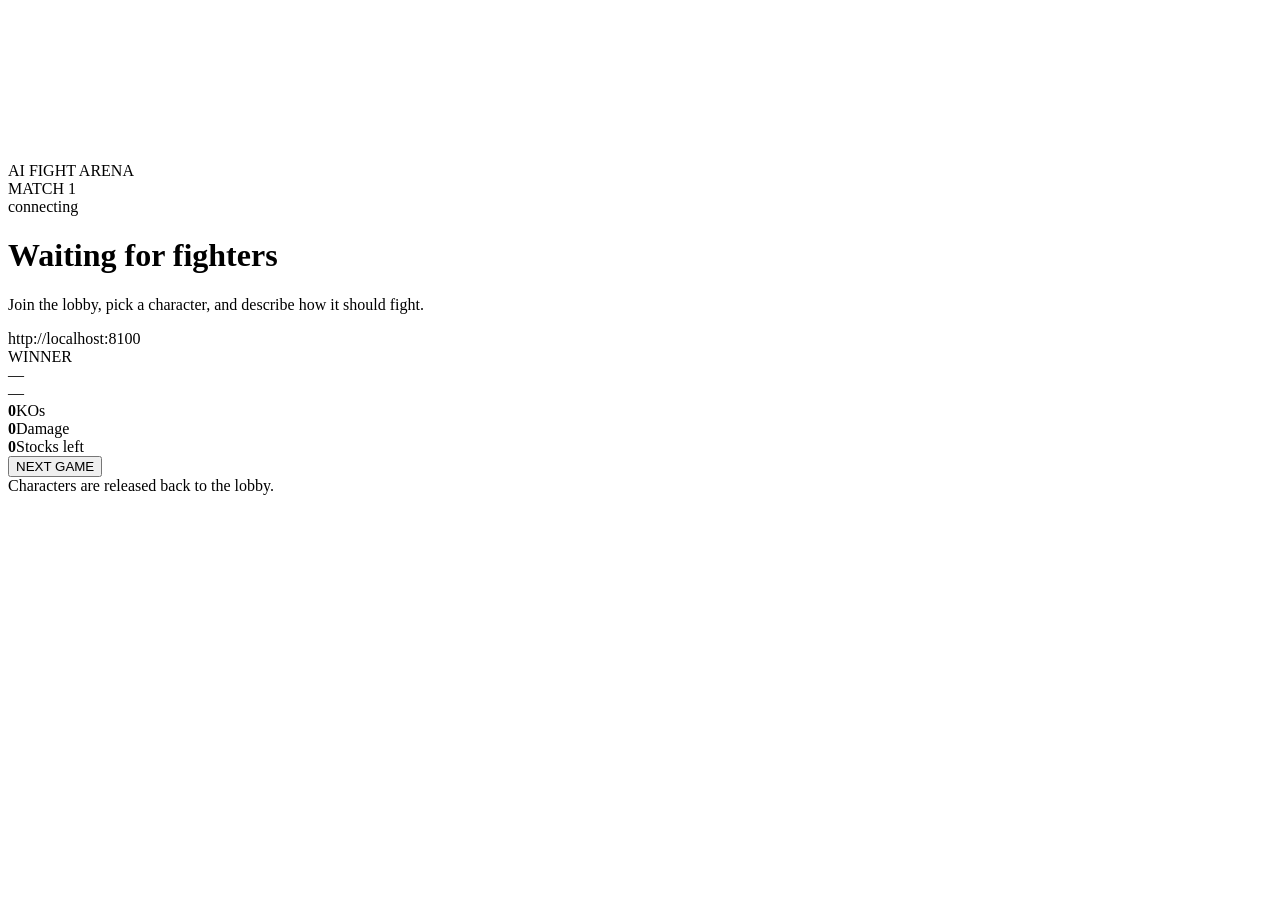
==== game_app/static/index.html @ 99d05f62 "Initial commit: AI Fight Arena A platform brawler where nobody presses buttons. Up to eight fighters" ====
<!DOCTYPE html>
<html lang="en">
<head>
<meta charset="utf-8">
<meta name="viewport" content="width=device-width, initial-scale=1">
<title>AI Fight Arena</title>
<link rel="stylesheet" href="/static/style.css">
</head>
<body>

<div id="stage-wrap">
  <canvas id="stage"></canvas>

  <header id="topbar">
    <div class="brand">
      <span class="brand-mark"></span>
      <span class="brand-text">AI FIGHT ARENA</span>
    </div>
    <div id="match-label">MATCH 1</div>
    <div id="conn" class="pill offline">connecting</div>
  </header>

  <div id="roster"></div>

  <div id="ticker"></div>

  <div id="center-msg"></div>

  <div id="waiting" class="overlay hidden">
    <div class="waiting-card">
      <h1>Waiting for fighters</h1>
      <p>Join the lobby, pick a character, and describe how it should fight.</p>
      <div class="join-url" id="join-url">http://localhost:8100</div>
      <div id="script-list"></div>
    </div>
  </div>

  <div id="victory" class="overlay hidden">
    <div class="confetti" id="confetti"></div>
    <div class="victory-card">
      <div class="victory-kicker">WINNER</div>
      <div class="victory-name" id="win-name">—</div>
      <div class="victory-char" id="win-char">—</div>
      <div class="victory-stats">
        <div><b id="win-kos">0</b><span>KOs</span></div>
        <div><b id="win-dmg">0</b><span>Damage</span></div>
        <div><b id="win-stocks">0</b><span>Stocks left</span></div>
      </div>
      <button id="next-game">NEXT GAME</button>
      <div class="victory-note">Characters are released back to the lobby.</div>
    </div>
  </div>
</div>

<script src="/static/audio.js"></script>
<script src="/static/game.js"></script>
</body>
</html>
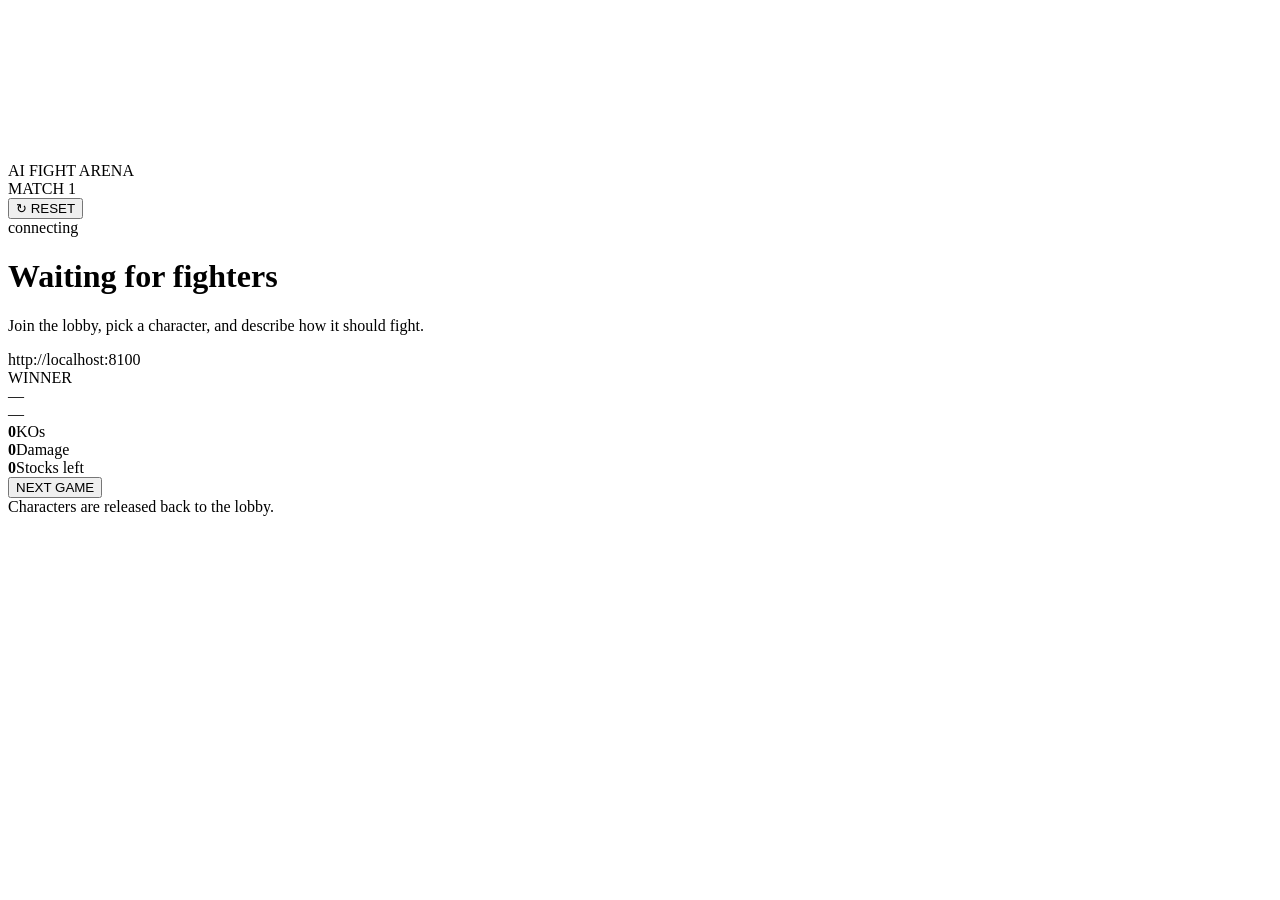
==== commit 42a4bd9f: "fixing" ====
--- a/game_app/static/index.html
+++ b/game_app/static/index.html
@@ -4,7 +4,7 @@
 <meta charset="utf-8">
 <meta name="viewport" content="width=device-width, initial-scale=1">
 <title>AI Fight Arena</title>
-<link rel="stylesheet" href="/static/style.css">
+<link rel="stylesheet" href="/static/style.css?v=3">
 </head>
 <body>
 
@@ -17,6 +17,10 @@
       <span class="brand-text">AI FIGHT ARENA</span>
     </div>
     <div id="match-label">MATCH 1</div>
+    <button id="reset-game" type="button" title="Start the arena over with the current players">
+      <span class="reset-icon" aria-hidden="true">↻</span>
+      <span>RESET</span>
+    </button>
     <div id="conn" class="pill offline">connecting</div>
   </header>
 
@@ -53,6 +57,6 @@
 </div>
 
 <script src="/static/audio.js"></script>
-<script src="/static/game.js"></script>
+<script src="/static/game.js?v=3"></script>
 </body>
 </html>
